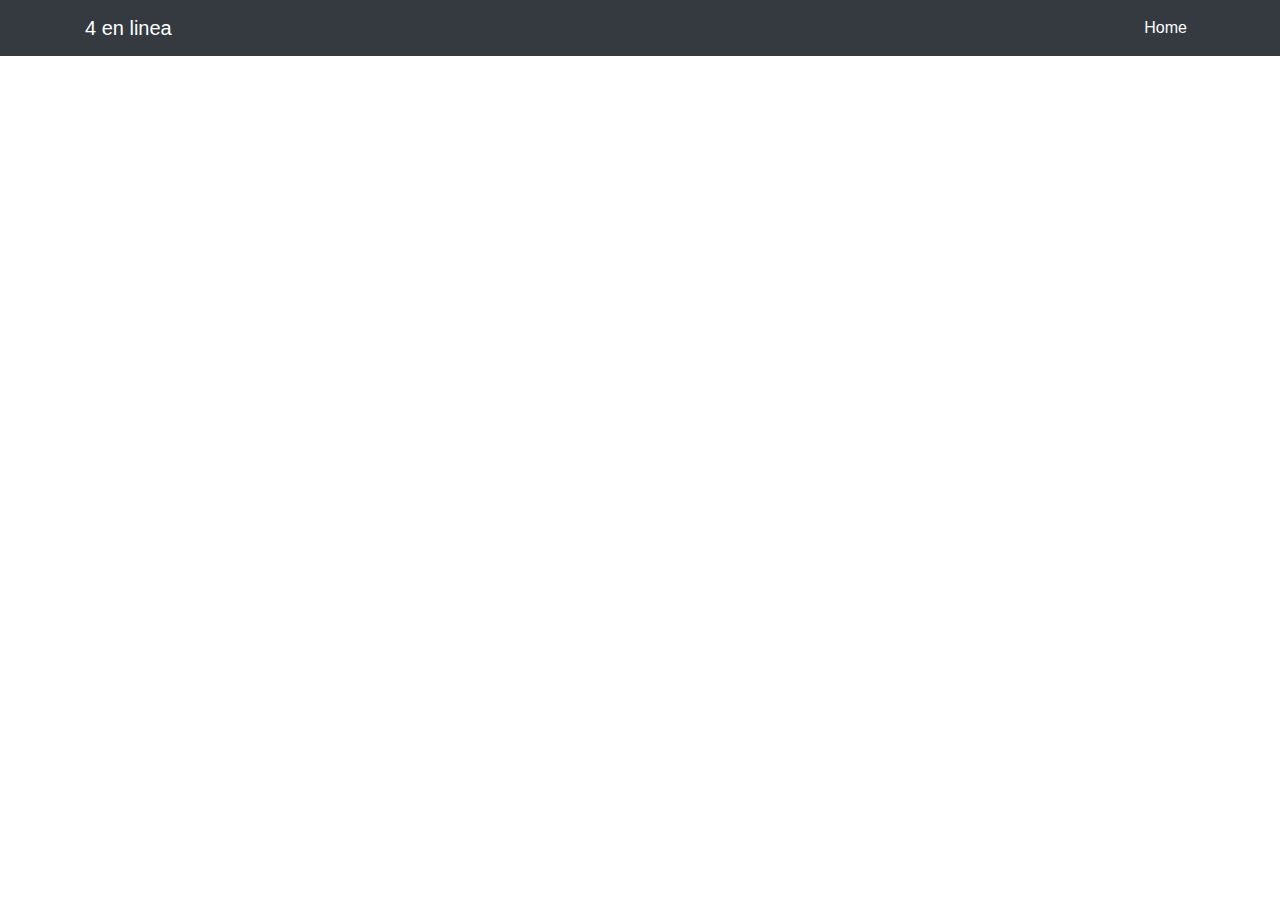
==== Entregable2/index.html @ 4a3adb53 "Entregable2 Plantilla inicial" ====
<!DOCTYPE html>
<html lang="en">

<head>

  <meta charset="utf-8">
  <meta name="viewport" content="width=device-width, initial-scale=1, shrink-to-fit=no">
  <meta name="description" content="">
  <meta name="author" content="">

  <title>4 en linea</title>

  <!-- Bootstrap core CSS -->
  <link href="vendor/bootstrap/css/bootstrap.min.css" rel="stylesheet">

</head>

<body>

  <!-- Navigation -->
  <nav class="navbar navbar-expand-lg navbar-dark bg-dark static-top">
    <div class="container">
      <a class="navbar-brand" href="#">4 en linea</a>
      <button class="navbar-toggler" type="button" data-toggle="collapse" data-target="#navbarResponsive" aria-controls="navbarResponsive" aria-expanded="false" aria-label="Toggle navigation">
        <span class="navbar-toggler-icon"></span>
      </button>
      <div class="collapse navbar-collapse" id="navbarResponsive">
        <ul class="navbar-nav ml-auto">
          <li class="nav-item active">
            <a class="nav-link" href="#">Home
              <span class="sr-only">(current)</span>
            </a>
          </li>
        </ul>
      </div>
    </div>
  </nav>

  <!-- Page Content -->
  <div class="container">
    <div class="row">
      
    </div>
  </div>

  <!-- Bootstrap core JavaScript -->
  <script src="vendor/jquery/jquery.slim.min.js"></script>
  <script src="vendor/bootstrap/js/bootstrap.bundle.min.js"></script>

</body>

</html>
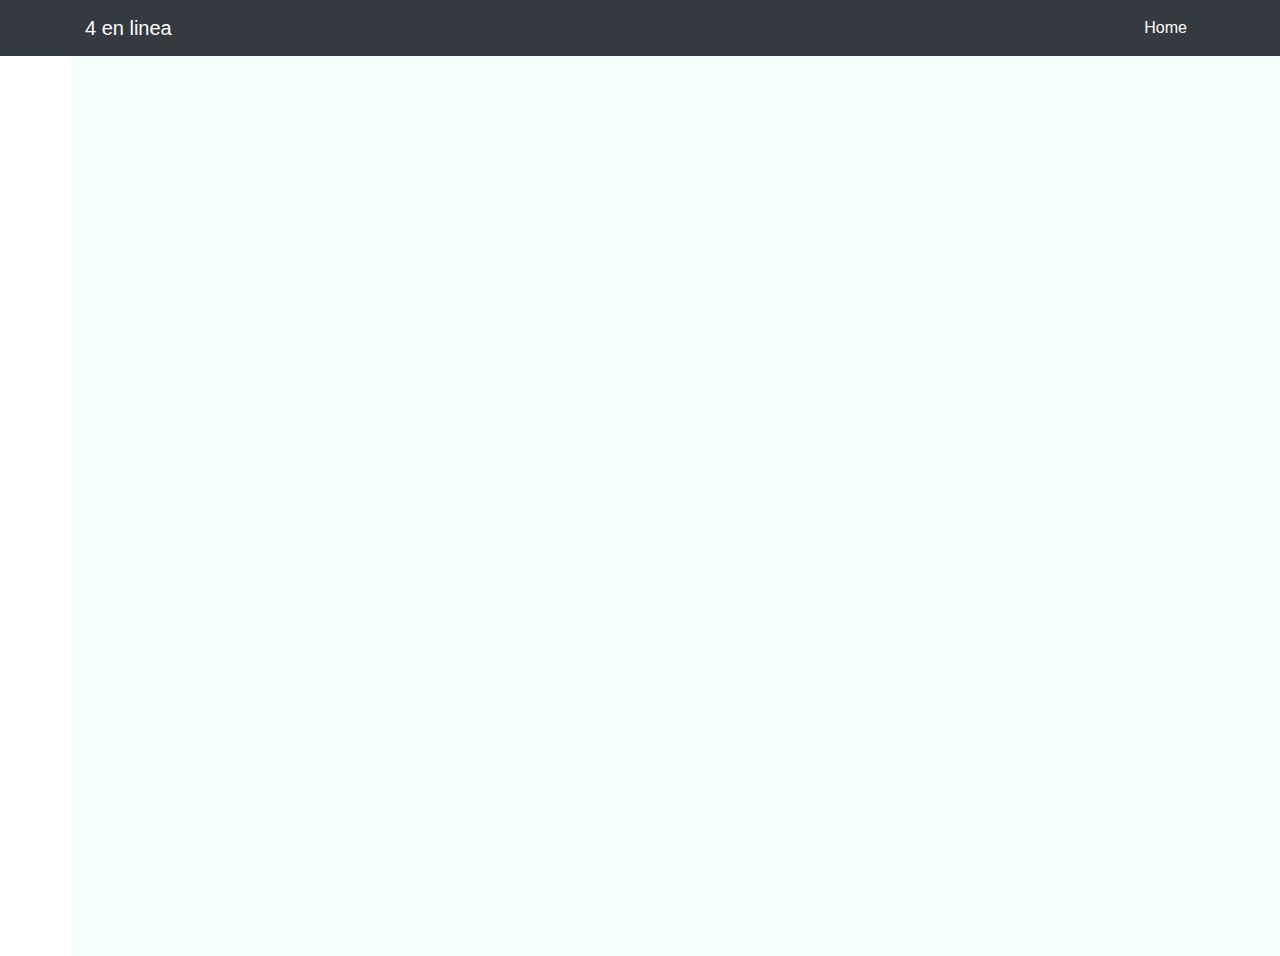
==== commit 94a2fa9e: "dibujar canvas y clase celda" ====
--- a/Entregable2/index.html
+++ b/Entregable2/index.html
@@ -11,6 +11,7 @@
   <title>4 en linea</title>
 
   <!-- Bootstrap core CSS -->
+  <link href="css/style.css" rel="stylesheet">
   <link href="vendor/bootstrap/css/bootstrap.min.css" rel="stylesheet">
 
 </head>
@@ -39,14 +40,14 @@
   <!-- Page Content -->
   <div class="container">
     <div class="row">
-      
+      <canvas id="canvasMain"></canvas>
     </div>
   </div>
-
+  <script src="js/main.js"></script>
   <!-- Bootstrap core JavaScript -->
   <script src="vendor/jquery/jquery.slim.min.js"></script>
   <script src="vendor/bootstrap/js/bootstrap.bundle.min.js"></script>
-
+  
 </body>
 
 </html>
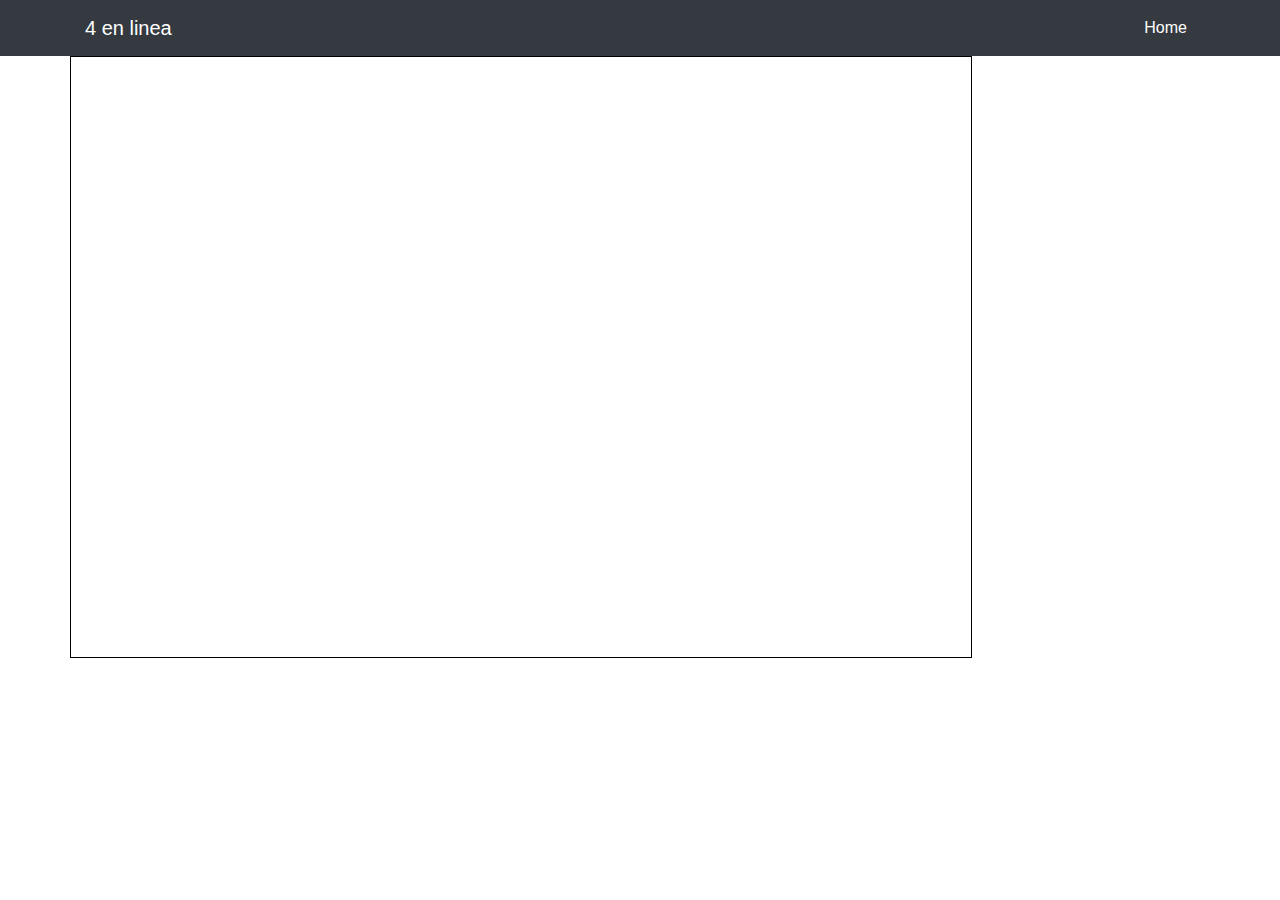
==== commit b827fb0c: "draw y clase celda" ====
--- a/Entregable2/index.html
+++ b/Entregable2/index.html
@@ -40,9 +40,11 @@
   <!-- Page Content -->
   <div class="container">
     <div class="row">
-      <canvas id="canvasMain"></canvas>
+      <canvas id="canvas" width="900" height="600" style="border:#000 solid 1px;"/>
     </div>
   </div>
+  <script src="js/player.js"></script>
+  <script src="js/cell.js"></script>
   <script src="js/main.js"></script>
   <!-- Bootstrap core JavaScript -->
   <script src="vendor/jquery/jquery.slim.min.js"></script>
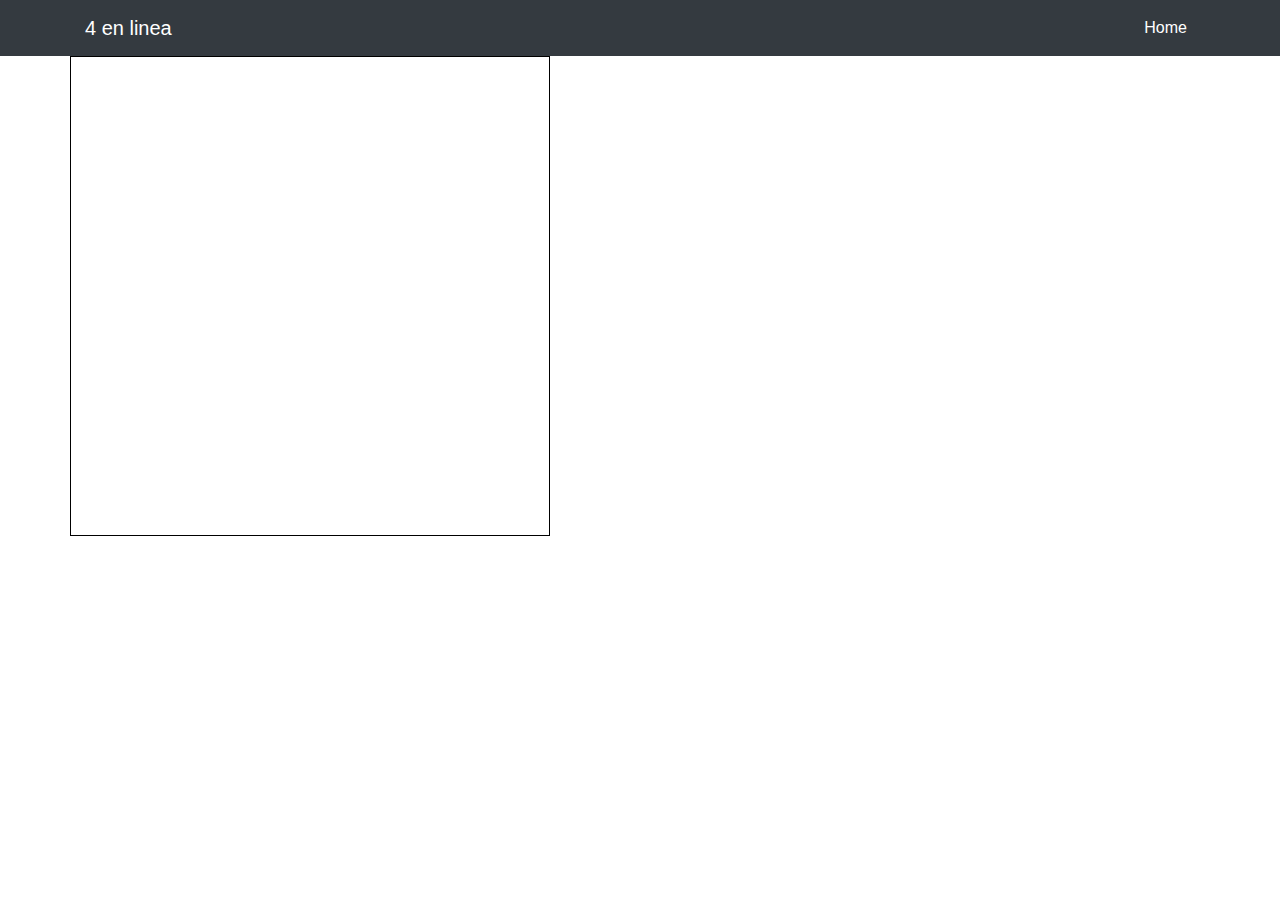
==== commit c6c37a41: "2 canvas" ====
--- a/Entregable2/index.html
+++ b/Entregable2/index.html
@@ -40,7 +40,8 @@
   <!-- Page Content -->
   <div class="container">
     <div class="row">
-      <canvas id="canvas" width="900" height="600" style="border:#000 solid 1px;"/>
+      <canvas id="canvas" style="border:#000 solid 1px;"/>
+      <canvas id="grid" onmousemove="efectoHover(event)"></canvas>
     </div>
   </div>
   <script src="js/player.js"></script>
--- a/Entregable2/css/style.css
+++ b/Entregable2/css/style.css
@@ -0,0 +1,20 @@
+#grid{
+    position: absolute;
+    width: 75vw;
+    height: 75vw;
+    max-width: 30em;
+    max-height: 30em;
+    display: block;
+    cursor: pointer;
+    background: transparent;
+    transform: translateY(-100%);
+}
+
+#canvas{
+    display: block;
+    position: relative;
+    width: 75vw;
+    height: 75vw;
+    max-width: 30em;
+    max-height: 30em;
+}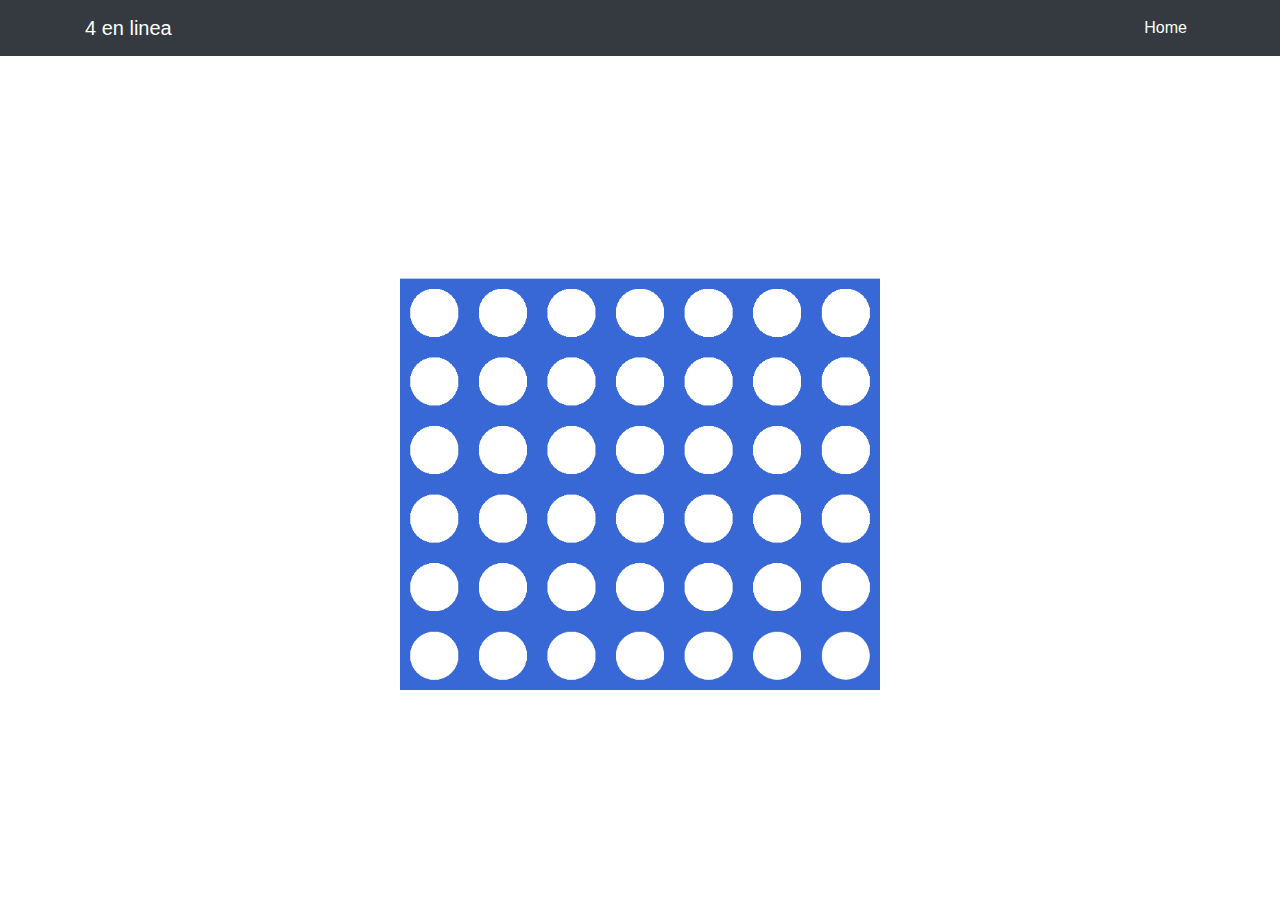
==== commit a51a67bf: "2 canvas con checkWin" ====
--- a/Entregable2/index.html
+++ b/Entregable2/index.html
@@ -39,8 +39,8 @@
 
   <!-- Page Content -->
   <div class="container">
-    <div class="row">
-      <canvas id="canvas" style="border:#000 solid 1px;"/>
+    <div class="wrapper">
+      <canvas id="canvas"></canvas>
       <canvas id="grid" onmousemove="efectoHover(event)"></canvas>
     </div>
   </div>
--- a/Entregable2/css/style.css
+++ b/Entregable2/css/style.css
@@ -1,3 +1,12 @@
+.wrapper {
+    text-align: center;
+    /*background: rgba(20, 100, 45, .3);*/
+    position: absolute;
+    top: 50vh;
+    left: 50vw;
+    transform: translate(-50%, -50%);
+}
+
 #grid{
     position: absolute;
     width: 75vw;
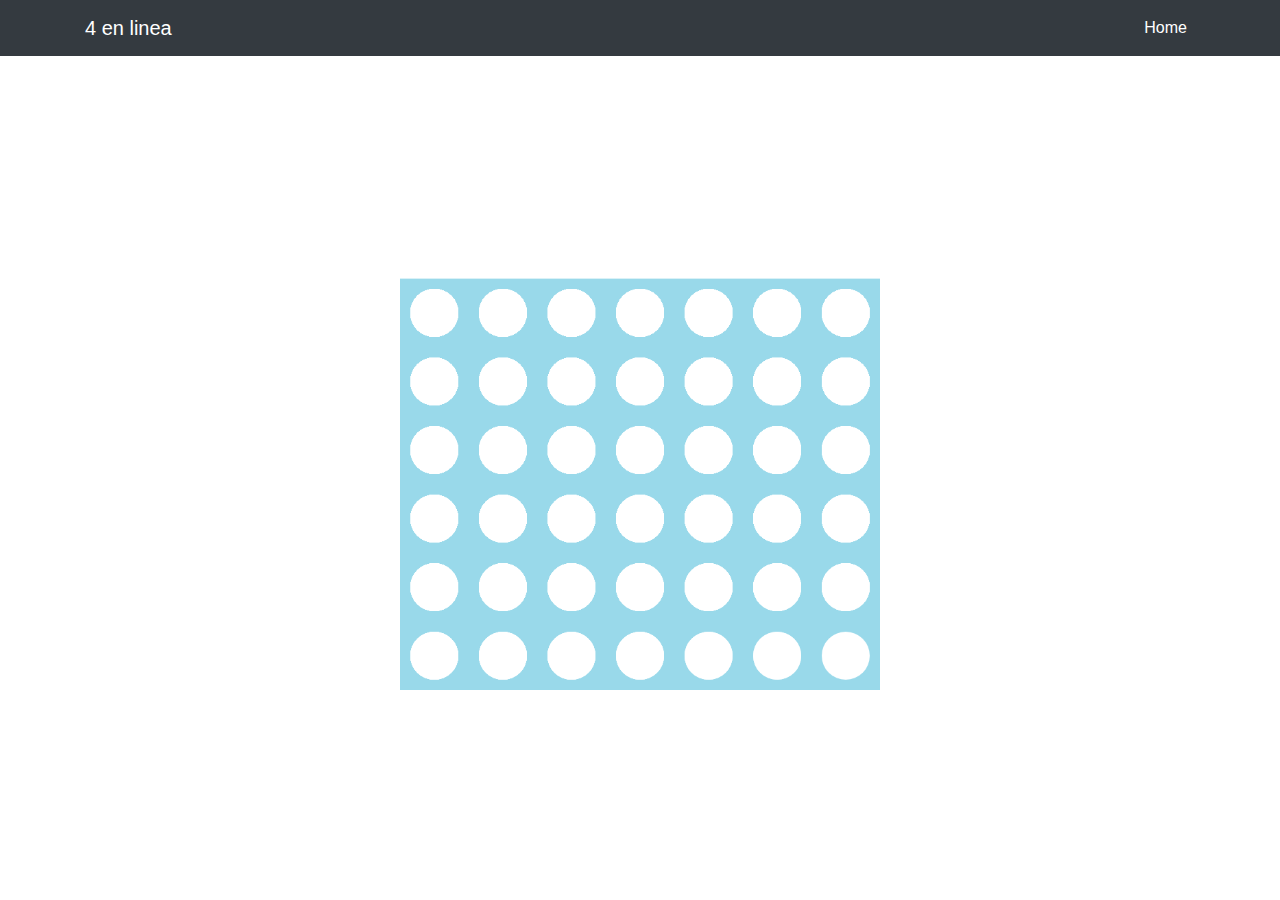
==== commit db188670: "evitar que se cambie el color mientras la ficha cae" ====
--- a/Entregable2/index.html
+++ b/Entregable2/index.html
@@ -41,7 +41,7 @@
   <div class="container">
     <div class="wrapper">
       <canvas id="canvas"></canvas>
-      <canvas id="grid" onmousemove="efectoHover(event)"></canvas>
+      <canvas id="grid"></canvas>
     </div>
   </div>
   <script src="js/player.js"></script>
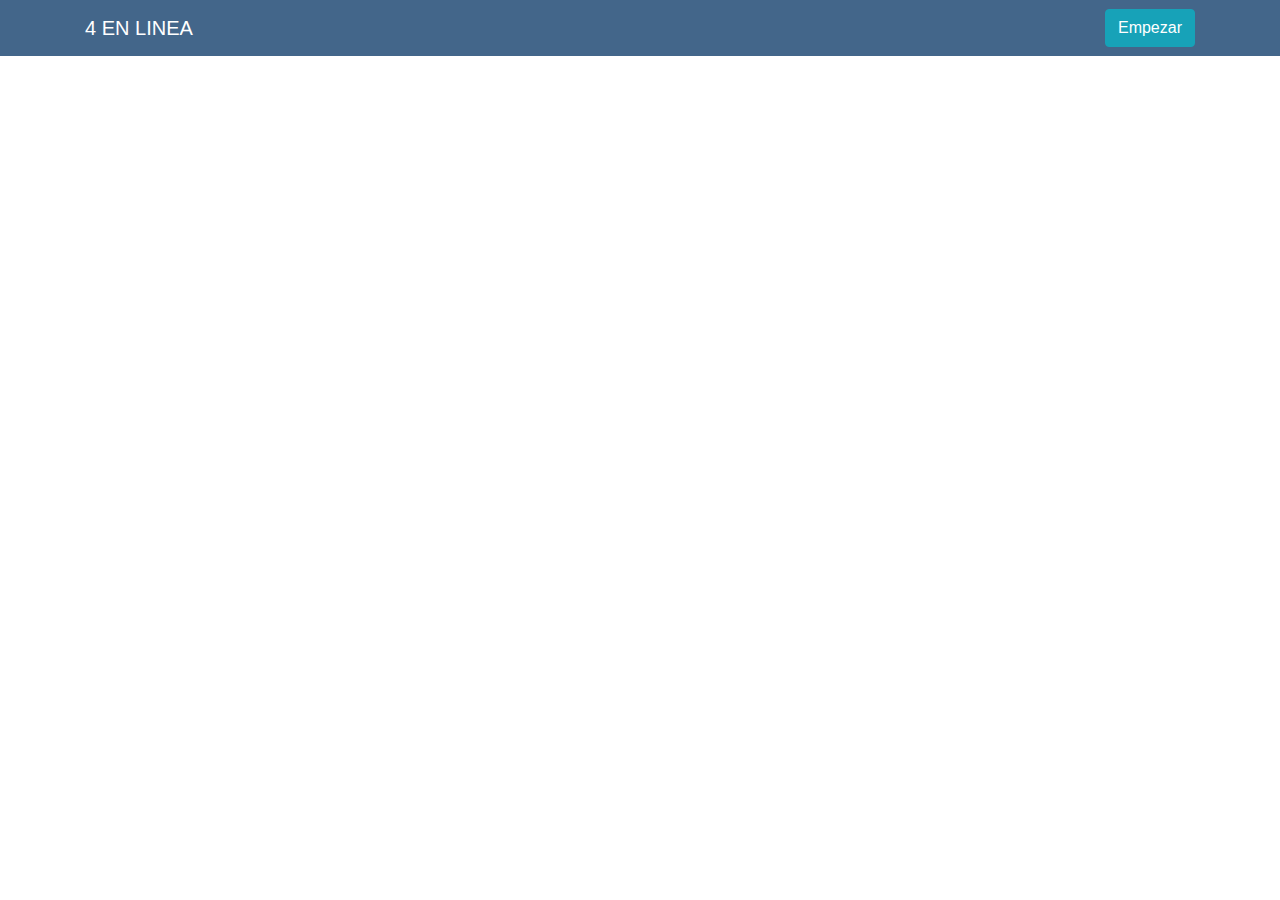
==== commit 92c74e97: "avisos visuales" ====
--- a/Entregable2/index.html
+++ b/Entregable2/index.html
@@ -19,19 +19,15 @@
 <body>
 
   <!-- Navigation -->
-  <nav class="navbar navbar-expand-lg navbar-dark bg-dark static-top">
+  <nav class="navbar navbar-expand-lg navbar-dark bg-blue static-top">
     <div class="container">
-      <a class="navbar-brand" href="#">4 en linea</a>
+      <a class="navbar-brand" id="display-status" href="#">4 EN LINEA</a>
       <button class="navbar-toggler" type="button" data-toggle="collapse" data-target="#navbarResponsive" aria-controls="navbarResponsive" aria-expanded="false" aria-label="Toggle navigation">
         <span class="navbar-toggler-icon"></span>
       </button>
       <div class="collapse navbar-collapse" id="navbarResponsive">
         <ul class="navbar-nav ml-auto">
-          <li class="nav-item active">
-            <a class="nav-link" href="#">Home
-              <span class="sr-only">(current)</span>
-            </a>
-          </li>
+          <button type="button" id="opciones" class="btn btn-info">Empezar</button>
         </ul>
       </div>
     </div>
--- a/Entregable2/css/style.css
+++ b/Entregable2/css/style.css
@@ -5,6 +5,32 @@
     top: 50vh;
     left: 50vw;
     transform: translate(-50%, -50%);
+}
+
+.bg-blue {
+    background-color: #43668a!important;
+}
+
+.p1 {
+    display: inline-block;
+    padding-top: .3125rem;
+    padding-bottom: .3125rem;
+    margin-right: 1rem;
+    font-size: 1.25rem;
+    line-height: inherit;
+    white-space: nowrap;
+    color: #e44e4e;
+}
+
+.p2 {
+    display: inline-block;
+    padding-top: .3125rem;
+    padding-bottom: .3125rem;
+    margin-right: 1rem;
+    font-size: 1.25rem;
+    line-height: inherit;
+    white-space: nowrap;
+    color: #22ce49;
 }
 
 #grid{
